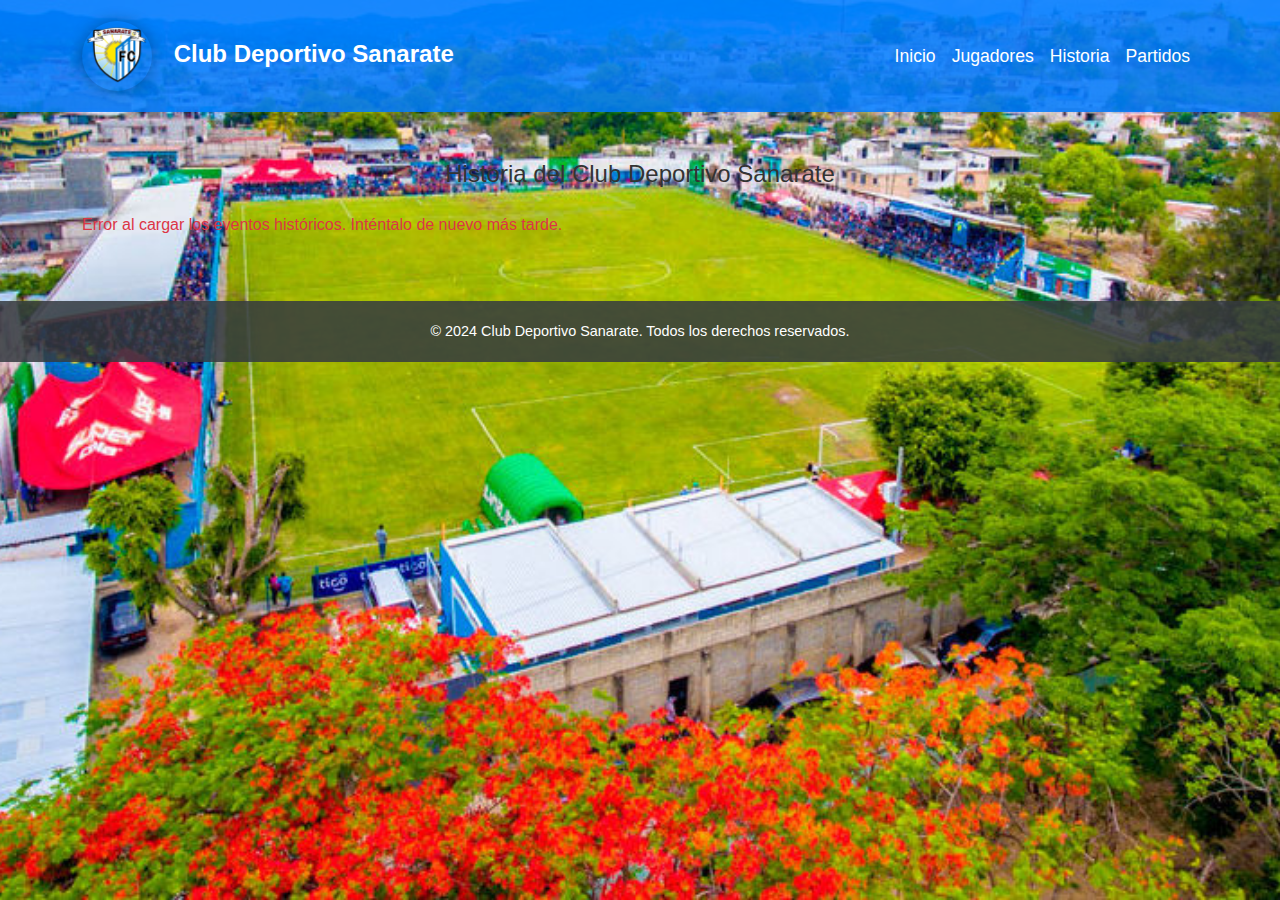
==== historia.html @ 7a3138e3 "ahora" ====
<!DOCTYPE html>
<html lang="es">
<head>
    <meta charset="UTF-8">
    <meta name="viewport" content="width=device-width, initial-scale=1.0">
    <meta name="viewport" content="width=device-width, initial-scale=1">

    <title>Club Deportivo Sanarate</title>
    
    <!-- Bootstrap CSS -->
    <link rel="stylesheet" href="https://cdnjs.cloudflare.com/ajax/libs/bootstrap/5.1.3/css/bootstrap.min.css">
    <link rel="stylesheet" href="css/styles.css">
    <link rel="stylesheet" href="css/historia.css">
</head>
<body>
    <!-- Navbar -->
    <nav class="navbar navbar-expand-lg navbar-dark">
        <div class="container">
            <a class="navbar-brand" href="#">
                <img src="images/Sanarate.png" alt="Club Deportivo Sanarate" class="header-logo">
                Club Deportivo Sanarate
            </a>
            <button class="navbar-toggler" type="button" data-bs-toggle="collapse" data-bs-target="#navbarNav" aria-controls="navbarNav" aria-expanded="false" aria-label="Toggle navigation">
                <span class="navbar-toggler-icon"></span>
            </button>
            <div class="collapse navbar-collapse" id="navbarNav">
                <ul class="navbar-nav ms-auto">
                    <li class="nav-item">
                        <a class="nav-link" href="index.html">Inicio</a>
                    </li>
                    <li class="nav-item">
                        <a class="nav-link" href="jugadores.html">Jugadores</a>
                    </li>
                    <li class="nav-item">
                        <a class="nav-link" href="historia.html">Historia</a>
                    </li>
                    <li class="nav-item">
                        <a class="nav-link" href="partidos.html">Partidos</a>
                    </li>
                </ul>
            </div>
        </div>
    </nav>

    <!-- Historia Section -->
    <main class="container my-5">
        <section id="historia" class="mb-5">
            <h2 class="h4 mb-4 text-center">Historia del Club Deportivo Sanarate</h2>
            <div id="historia-container" class="row">
                <!-- Los eventos históricos se agregarán aquí dinámicamente mediante JavaScript -->
            </div>
        </section>
    </main>

    <!-- Footer Section -->
    <footer class="footer">
        <div class="container text-center">
            <p class="mb-0">&copy; 2024 Club Deportivo Sanarate. Todos los derechos reservados.</p>
        </div>
    </footer>

    <!-- Bootstrap JS and Popper.js -->
    <script src="https://cdn.jsdelivr.net/npm/@popperjs/core@2.9.2/dist/umd/popper.min.js"></script>
    <script src="https://cdn.jsdelivr.net/npm/bootstrap@5.1.3/dist/js/bootstrap.min.js"></script>

    <!-- Fetching Historia Script -->
    <script>
        document.addEventListener("DOMContentLoaded", () => {
            fetch('http://localhost:3000/historia')
                .then(response => {
                    if (!response.ok) {
                        throw new Error(`Error en la respuesta: ${response.status}`);
                    }
                    return response.json();
                })
                .then(data => {
                    const historiaContainer = document.getElementById('historia-container');
                    if (historiaContainer) {
                        historiaContainer.innerHTML = '';  // Limpiar contenido previo
                        if (data.length === 0) {
                            historiaContainer.innerHTML = '<p class="text-muted">No hay eventos históricos disponibles.</p>';
                        } else {
                            data.forEach(evento => {
                                const eventoCard = document.createElement('div');
                                eventoCard.classList.add('col-md-4', 'mb-4');  // Usar Bootstrap grid para tarjetas
                                eventoCard.innerHTML = `
                                    <div class="card evento-card">
                                        <img src="http://localhost:3000/uploads/${evento.imagen}" class="card-img-top" alt="${evento.evento}">
                                        <div class="card-body">
                                            <h5 class="card-title">${evento.evento}</h5>
                                            <p class="card-text">${evento.descripcion}</p>
                                            <p class="card-text"><small class="text-muted">Fecha del Evento: ${new Date(evento.fecha).toLocaleDateString()}</small></p>
                                        </div>
                                    </div>`;
                                historiaContainer.appendChild(eventoCard); // Añadir la tarjeta al contenedor
                            });
                        }
                    } else {
                        console.error('El contenedor de historia no se encontró en el DOM.');
                    }
                })
                .catch(error => {
                    console.error('Error al obtener los eventos históricos:', error);
                    const historiaContainer = document.getElementById('historia-container');
                    if (historiaContainer) {
                        historiaContainer.innerHTML = '<p class="text-danger">Error al cargar los eventos históricos. Inténtalo de nuevo más tarde.</p>';
                    }
                });
        });
    </script>
</body>
</html>
---- css/styles.css ----
/* Estilos base */
body {
    font-family: Arial, sans-serif;
    margin: 0;
    padding: 0;
}

/* Navbar */
.navbar {
    background-color: #007bff;
    padding: 1rem;
    display: flex;
    justify-content: space-between;
    align-items: center;
}

.navbar-brand {
    font-weight: bold;
    font-size: 1.5rem;
    color: #fff;
    transition: transform 0.3s;
}

.navbar-brand:hover {
    transform: scale(1.05);
}

.navbar-nav .nav-link {
    font-size: 1.1rem;
    color: #fff;
    transition: color 0.3s;
}

.navbar-nav .nav-link:hover {
    color: #ffc107;
}

/* Logo */
.header-logo {
    max-width: 70px;
    height: auto;
    margin-right: 15px;
    border-radius: 50%;
    box-shadow: 0 0 15px rgba(0, 0, 0, 0.3);
    transition: transform 0.3s, box-shadow 0.3s;
}

.header-logo:hover {
    transform: rotate(15deg) scale(1.1);
    box-shadow: 0 0 25px rgba(0, 0, 0, 0.5);
}

/* Footer */
.footer {
    background-color: #343a40;
    color: white;
    padding: 20px 0;
    text-align: center;
}

.footer p {
    margin: 0;
    font-size: 1rem;
}

.text-center {
    text-align: center;
}

.text-muted {
    color: #6c757d;
}

.text-danger {
    color: #dc3545;
}

/* Responsive adjustments */
@media (max-width: 768px) {
    .navbar {
        flex-direction: column;
        text-align: center;
    }

    .navbar-brand {
        font-size: 1.2rem;
    }

    .navbar-nav .nav-link {
        font-size: 1rem;
        padding: 0.5rem 0;
    }

    .header-logo {
        max-width: 50px;
    }

    .footer p {
        font-size: 0.8rem;
    }
}

@media (max-width: 480px) {
    .navbar {
        padding: 0.5rem;
    }

    .header-logo {
        max-width: 40px;
    }

    .navbar-brand {
        font-size: 1rem;
    }

    .navbar-nav .nav-link {
        font-size: 0.9rem;
    }

    .footer p {
        font-size: 0.7rem;
    }
}
---- css/historia.css ----
/* Estilos base para el body */
body {
    font-family: Arial, sans-serif;
    background-image: url('../images/Partido-de-Sanarate-y-Guastatoya-por-el-Torneo-Apertura-Noviembre-2018-885x500.jpg');
    background-position: center;
    background-repeat: no-repeat;
    background-size: cover;
    background-attachment: fixed;
    color: #333;
}

/* Estilos para la barra de navegación */
.navbar {
    background-color: rgba(0, 123, 255, 0.85);
    padding: 1rem;
}

.navbar-brand,
.navbar-nav .nav-link {
    color: #fff !important;
}

/* Sección de Historia */
#historia-container {
    display: flex;
    flex-wrap: wrap;
    gap: 2rem;
    justify-content: center;
}

.evento-card {
    background-color: rgba(255, 255, 255, 0.9);
    transition: transform 0.3s, box-shadow 0.3s;
    border-radius: 10px;
    overflow: hidden;
    box-shadow: 0 4px 8px rgba(0, 0, 0, 0.1);
    color: #333;
}

.evento-card:hover {
    transform: scale(1.03);
    box-shadow: 0 8px 16px rgba(0, 0, 0, 0.2);
}

/* Imágenes dentro de las tarjetas */
.evento-img {
    width: 100%;
    height: 200px;
    object-fit: cover;
    border-top-left-radius: 10px;
    border-top-right-radius: 10px;
}

/* Cuerpo de las tarjetas de eventos */
.evento-body {
    padding: 20px;
}

.evento-title {
    font-size: 1.5rem;
    font-weight: bold;
    color: #007bff;
    margin-bottom: 10px;
}

.evento-text {
    font-size: 1rem;
    color: #555;
    margin-bottom: 15px;
}

/* Estilos para el footer */
.footer {
    background-color: rgba(52, 58, 64, 0.85);
    color: white;
    padding: 20px 0;
    text-align: center;
}

.footer p {
    margin: 0;
    font-size: 0.9rem;
}

/* Contenedor de eventos con flexbox */
#historia-container {
    display: flex;
    flex-wrap: wrap;
    gap: 2rem;
    justify-content: center;
}

.evento-card-container {
    flex: 1 1 calc(33.333% - 2rem);
    max-width: calc(33.333% - 2rem);
}

/* Media Queries para Pantallas Pequeñas */
@media (max-width: 768px) {
    .evento-card-container {
        flex: 1 1 calc(50% - 1.5rem);
        max-width: calc(50% - 1.5rem);
    }

    .evento-img {
        height: 150px;
    }
}

@media (max-width: 480px) {
    .evento-card-container {
        flex: 1 1 100%;
        max-width: 100%;
    }

    .evento-img {
        height: 120px;
    }
}
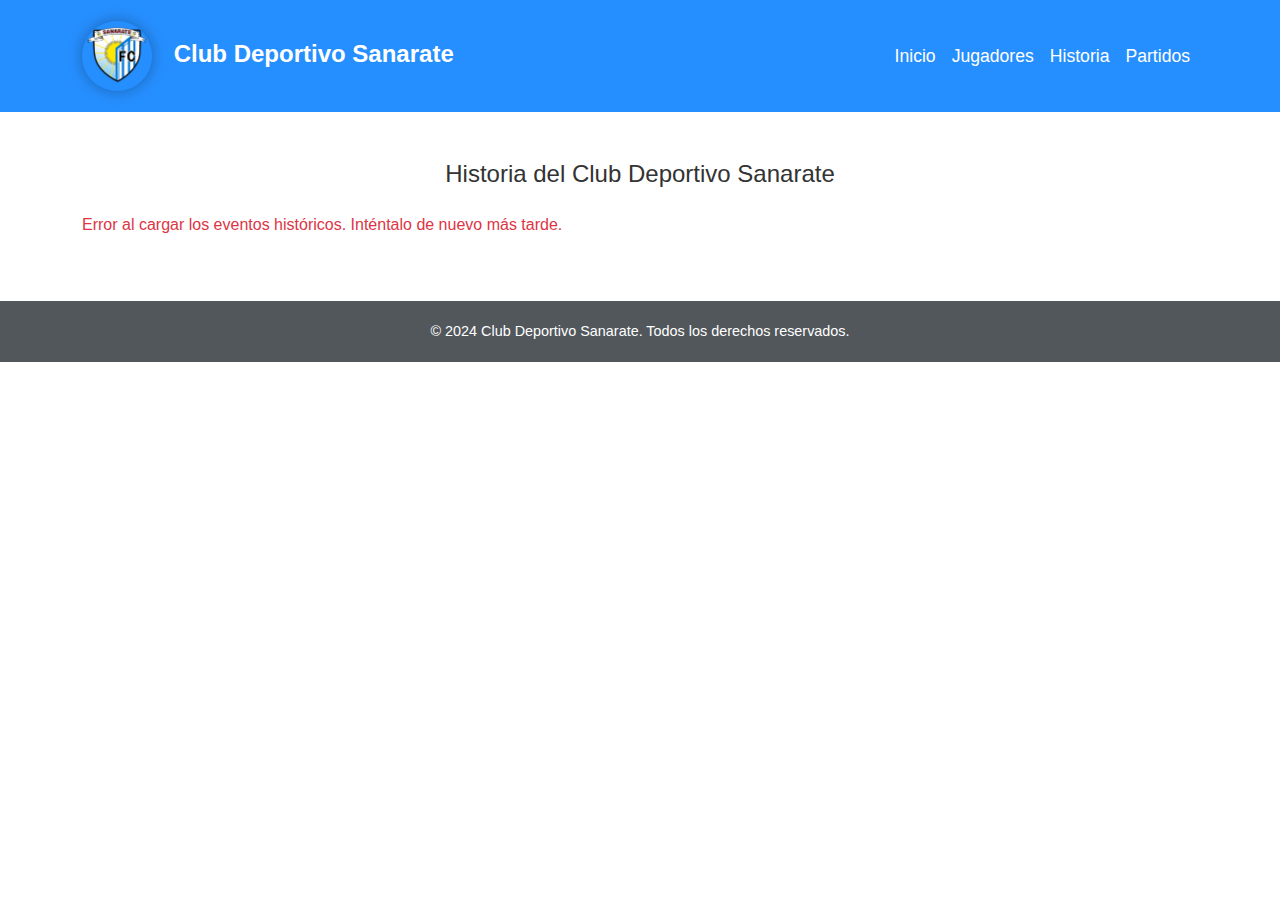
==== commit b33d3e30: "cambios" ====
--- a/historia.html
+++ b/historia.html
@@ -66,7 +66,7 @@
     <!-- Fetching Historia Script -->
     <script>
         document.addEventListener("DOMContentLoaded", () => {
-            fetch('http://localhost:3000/historia')
+            fetch('https://api-sanarate-3195fb625ccf.herokuapp.com/historia')
                 .then(response => {
                     if (!response.ok) {
                         throw new Error(`Error en la respuesta: ${response.status}`);
@@ -85,7 +85,7 @@
                                 eventoCard.classList.add('col-md-4', 'mb-4');  // Usar Bootstrap grid para tarjetas
                                 eventoCard.innerHTML = `
                                     <div class="card evento-card">
-                                        <img src="http://localhost:3000/uploads/${evento.imagen}" class="card-img-top" alt="${evento.evento}">
+                                        <img src="https://api-sanarate-3195fb625ccf.herokuapp.com/uploads/${evento.imagen}" class="card-img-top" alt="${evento.evento}">
                                         <div class="card-body">
                                             <h5 class="card-title">${evento.evento}</h5>
                                             <p class="card-text">${evento.descripcion}</p>
--- a/css/historia.css
+++ b/css/historia.css
@@ -1,7 +1,7 @@
 /* Estilos base para el body */
 body {
     font-family: Arial, sans-serif;
-    background-image: url('../images/Partido-de-Sanarate-y-Guastatoya-por-el-Torneo-Apertura-Noviembre-2018-885x500.jpg');
+    background-image: url('../images/imagen_historia_fondo.jpg'); /* Imagen de fondo específica */
     background-position: center;
     background-repeat: no-repeat;
     background-size: cover;
@@ -20,14 +20,28 @@
     color: #fff !important;
 }
 
-/* Sección de Historia */
-#historia-container {
-    display: flex;
-    flex-wrap: wrap;
-    gap: 2rem;
-    justify-content: center;
+/* Estilos para el header */
+.header {
+    background: rgba(52, 58, 64, 0.85); /* Fondo oscuro semitransparente */
+    color: #fff;
+    padding: 40px 0;
+    text-align: center;
 }
 
+/* Hero section con efectos en la imagen */
+.hero-section .img-fluid {
+    border: 5px solid #007bff;
+    border-radius: 15px;
+    box-shadow: 0 8px 16px rgba(0, 0, 0, 0.2);
+    transition: transform 0.3s, box-shadow 0.3s;
+}
+
+.hero-section .img-fluid:hover {
+    transform: scale(1.05);
+    box-shadow: 0 12px 24px rgba(0, 0, 0, 0.3);
+}
+
+/* Estilos para las tarjetas de eventos históricos */
 .evento-card {
     background-color: rgba(255, 255, 255, 0.9);
     transition: transform 0.3s, box-shadow 0.3s;
@@ -45,13 +59,13 @@
 /* Imágenes dentro de las tarjetas */
 .evento-img {
     width: 100%;
-    height: 200px;
-    object-fit: cover;
+    height: 200px; /* Ajusta la altura fija de las imágenes */
+    object-fit: cover; /* Para que las imágenes llenen el espacio sin distorsionarse */
     border-top-left-radius: 10px;
     border-top-right-radius: 10px;
 }
 
-/* Cuerpo de las tarjetas de eventos */
+/* Cuerpo de los eventos históricos */
 .evento-body {
     padding: 20px;
 }
@@ -69,6 +83,26 @@
     margin-bottom: 15px;
 }
 
+.evento-date {
+    font-size: 0.9rem;
+    color: #6c757d;
+}
+
+/* Contenedor de eventos con flexbox */
+#historia-container {
+    display: flex;
+    flex-wrap: wrap;
+    gap: 2rem; /* Espacio entre las tarjetas */
+    justify-content: center; /* Centrar las tarjetas */
+}
+
+.evento-card-container {
+    flex: 1 1 calc(33.333% - 2rem); /* Las tarjetas ocupan 1/3 del ancho en pantallas grandes */
+    max-width: calc(33.333% - 2rem);
+    min-width: 250px; /* Ancho mínimo para que no se encojan demasiado */
+    box-sizing: border-box; /* Incluye padding en el ancho */
+}
+
 /* Estilos para el footer */
 .footer {
     background-color: rgba(52, 58, 64, 0.85);
@@ -82,38 +116,36 @@
     font-size: 0.9rem;
 }
 
-/* Contenedor de eventos con flexbox */
-#historia-container {
-    display: flex;
-    flex-wrap: wrap;
-    gap: 2rem;
-    justify-content: center;
-}
+/* Media Queries para Pantallas Pequeñas */
 
-.evento-card-container {
-    flex: 1 1 calc(33.333% - 2rem);
-    max-width: calc(33.333% - 2rem);
-}
-
-/* Media Queries para Pantallas Pequeñas */
+/* Pantallas medianas (tabletas) */
 @media (max-width: 768px) {
     .evento-card-container {
-        flex: 1 1 calc(50% - 1.5rem);
+        flex: 1 1 calc(50% - 1.5rem); /* Ocupa el 50% del ancho en pantallas medianas */
         max-width: calc(50% - 1.5rem);
     }
 
-    .evento-img {
-        height: 150px;
+    .evento-card .evento-img {
+        height: 150px; /* Reduce la altura de las imágenes en pantallas medianas */
     }
 }
 
+/* Pantallas pequeñas (móviles) */
 @media (max-width: 480px) {
     .evento-card-container {
-        flex: 1 1 100%;
+        flex: 1 1 100%; /* Ocupa el 100% del ancho en pantallas pequeñas */
         max-width: 100%;
     }
 
-    .evento-img {
-        height: 120px;
+    .evento-card .evento-img {
+        height: 120px; /* Ajusta la altura de las imágenes en pantallas pequeñas */
+    }
+
+    .evento-title {
+        font-size: 1.2rem; /* Reduce el tamaño de los títulos en pantallas pequeñas */
+    }
+
+    .evento-body {
+        padding: 15px; /* Reduce el padding en pantallas pequeñas */
     }
 }
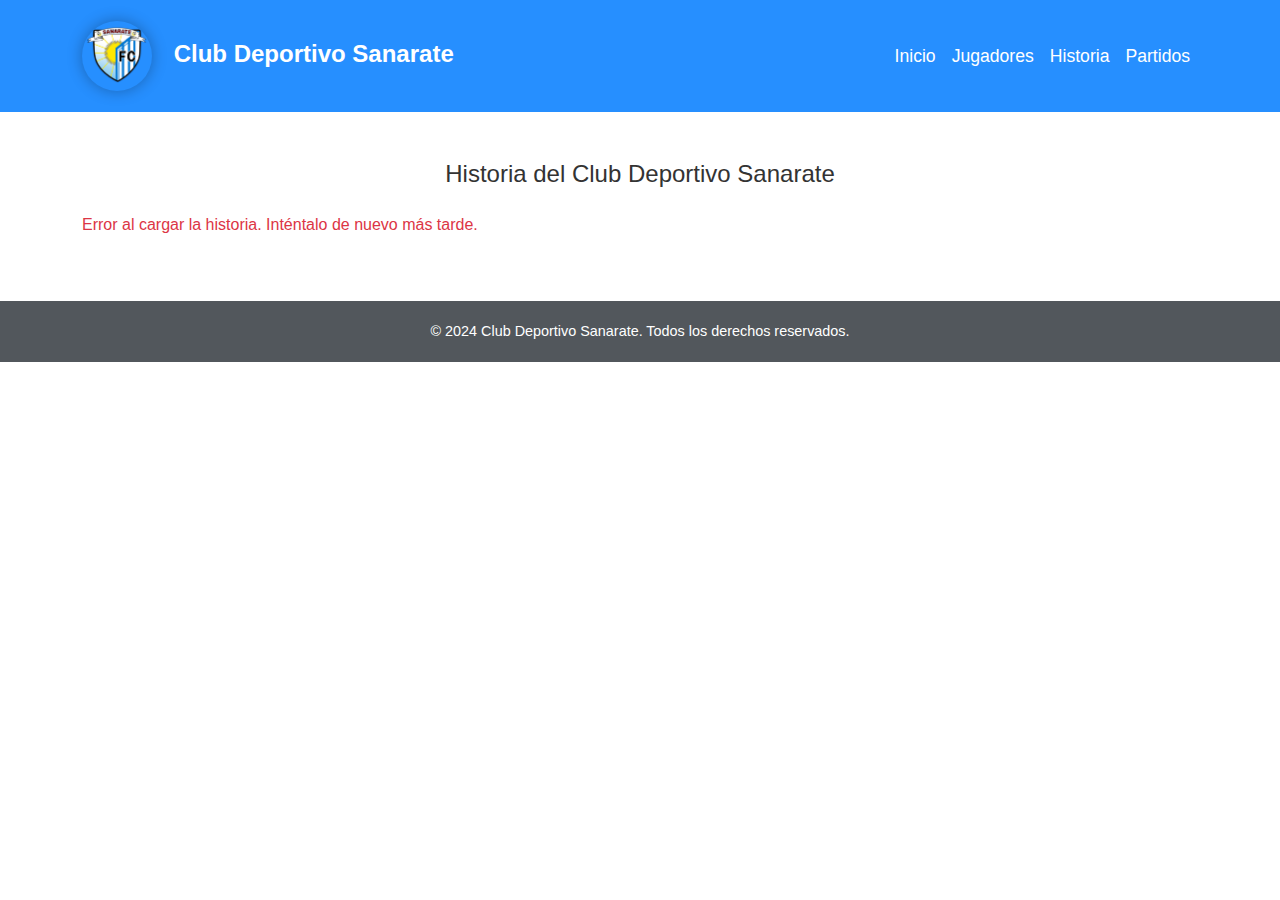
==== commit c081193a: "datos" ====
--- a/historia.html
+++ b/historia.html
@@ -8,6 +8,9 @@
     <title>Club Deportivo Sanarate</title>
     
     <!-- Bootstrap CSS -->
+
+    <script src="https://cdn.jsdelivr.net/npm/@popperjs/core@2.9.2/dist/umd/popper.min.js"></script>
+    <script src="https://cdn.jsdelivr.net/npm/bootstrap@5.1.3/dist/js/bootstrap.min.js"></script>
     <link rel="stylesheet" href="https://cdnjs.cloudflare.com/ajax/libs/bootstrap/5.1.3/css/bootstrap.min.css">
     <link rel="stylesheet" href="css/styles.css">
     <link rel="stylesheet" href="css/historia.css">
@@ -59,14 +62,10 @@
         </div>
     </footer>
 
-    <!-- Bootstrap JS and Popper.js -->
-    <script src="https://cdn.jsdelivr.net/npm/@popperjs/core@2.9.2/dist/umd/popper.min.js"></script>
-    <script src="https://cdn.jsdelivr.net/npm/bootstrap@5.1.3/dist/js/bootstrap.min.js"></script>
-
     <!-- Fetching Historia Script -->
     <script>
         document.addEventListener("DOMContentLoaded", () => {
-            fetch('https://api-sanarate-3195fb625ccf.herokuapp.com/historia')
+            fetch('https://localhost:44352/api/Historia/Lista')  // Cambia esta URL si es necesario para que coincida con tu entorno
                 .then(response => {
                     if (!response.ok) {
                         throw new Error(`Error en la respuesta: ${response.status}`);
@@ -78,21 +77,25 @@
                     if (historiaContainer) {
                         historiaContainer.innerHTML = '';  // Limpiar contenido previo
                         if (data.length === 0) {
-                            historiaContainer.innerHTML = '<p class="text-muted">No hay eventos históricos disponibles.</p>';
+                            historiaContainer.innerHTML = '<p class="text-muted">No hay historia disponible.</p>';
                         } else {
-                            data.forEach(evento => {
-                                const eventoCard = document.createElement('div');
-                                eventoCard.classList.add('col-md-4', 'mb-4');  // Usar Bootstrap grid para tarjetas
-                                eventoCard.innerHTML = `
-                                    <div class="card evento-card">
-                                        <img src="https://api-sanarate-3195fb625ccf.herokuapp.com/uploads/${evento.imagen}" class="card-img-top" alt="${evento.evento}">
-                                        <div class="card-body">
-                                            <h5 class="card-title">${evento.evento}</h5>
-                                            <p class="card-text">${evento.descripcion}</p>
-                                            <p class="card-text"><small class="text-muted">Fecha del Evento: ${new Date(evento.fecha).toLocaleDateString()}</small></p>
+                            data.forEach(historia => {
+                                const historiaCard = document.createElement('div');
+                                historiaCard.classList.add('col-md-4', 'mb-4');  // Usar Bootstrap grid para tarjetas
+    
+                                // Verifica si hay una imagen disponible, si no, usa una imagen por defecto
+                                const historiaImage = historia.imagen ? `https://localhost:44352/uploads/${historia.imagen}` : 'ruta/de/imagen/por/defecto.jpg';
+    
+                                historiaCard.innerHTML = `
+                                    <div class="card historia-card h-100">
+                                        <img src="${historiaImage}" class="historia-img card-img-top" alt="${historia.evento}">
+                                        <div class="card-body historia-body">
+                                            <h5 class="historia-title">${historia.evento}</h5>
+                                            <p class="historia-text">${historia.descripcion.substring(0, 100)}...</p>
+                                            <p class="historia-date">Fecha del evento: ${new Date(historia.fecha).toLocaleDateString()}</p>
                                         </div>
                                     </div>`;
-                                historiaContainer.appendChild(eventoCard); // Añadir la tarjeta al contenedor
+                                historiaContainer.appendChild(historiaCard); // Añadir la tarjeta al contenedor
                             });
                         }
                     } else {
@@ -100,13 +103,14 @@
                     }
                 })
                 .catch(error => {
-                    console.error('Error al obtener los eventos históricos:', error);
+                    console.error('Error al obtener la historia:', error);
                     const historiaContainer = document.getElementById('historia-container');
                     if (historiaContainer) {
-                        historiaContainer.innerHTML = '<p class="text-danger">Error al cargar los eventos históricos. Inténtalo de nuevo más tarde.</p>';
+                        historiaContainer.innerHTML = '<p class="text-danger">Error al cargar la historia. Inténtalo de nuevo más tarde.</p>';
                     }
                 });
         });
     </script>
+    
 </body>
 </html>
